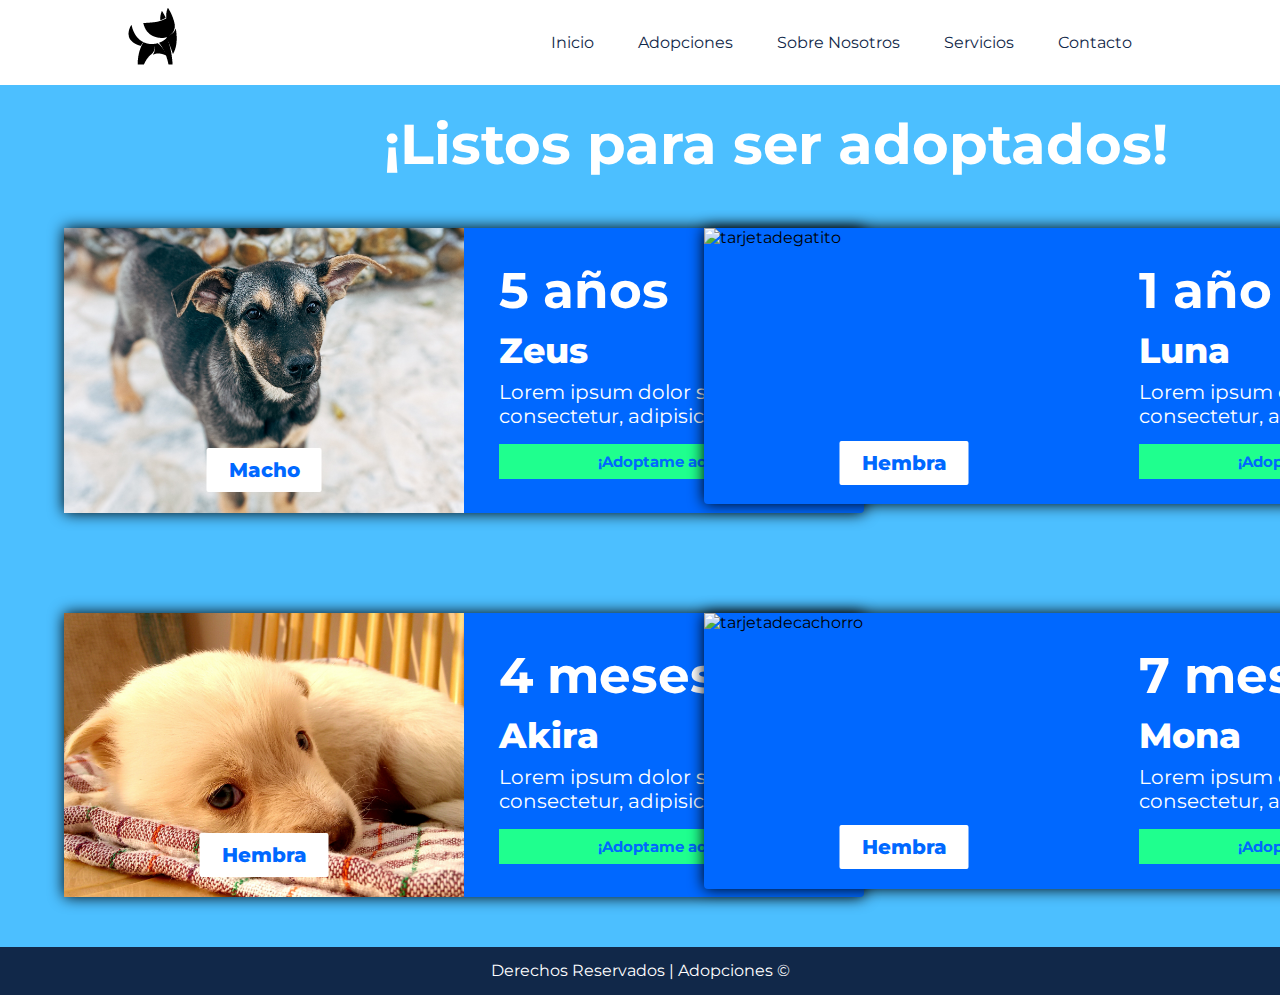
==== Pages/adopciones.html @ 6479d20e "mi primera vez en git" ====
<!DOCTYPE html>
<html lang="en">

<head>
    <meta charset="UTF-8">
    <meta http-equiv="X-UA-Compatible" content="IE=edge">
    <meta name="viewport" content="width=device-width, initial-scale=1.0">
    <title>Adopciones</title>
    <link rel="stylesheet" href="./assets/css/styles.css">
</head>

<body>
    <header class="header">
        <div class="logo">
            <img src="/assets/img/logo.png" alt="logo del navbar">
        </div>
        <nav>
            <ul class="nav-links">
                <li><a href="../index.html">Inicio</a></li>
                <li><a href="./adopciones.html">Adopciones</a></li>
                <li><a href="./sobrenosotros.html">Sobre Nosotros</a></li>
                <li><a href="./servicios.html">Servicios</a></li>
                <li><a href="./contacto.html">Contacto</a></li>
            </ul>
        </nav>
    </header>

            <h1 class="titulo_adopta">¡Listos para ser adoptados!</h1>
    <div class="grid_card">
        <section>
            <figure class="card">
                <div class="card_hero">
                    <img src="/assets/img/perritocard.jpg" alt="tarjetadeperrito" class="card_img">
                    <div class="card_middle">
                        <p class="card_middle-text">Macho</p>
                    </div>
                </div>
                <div class="card_content">
                    <div class="card_info">
                        <h4 class="card_edad">5 años</h4>
                        <p class="card_nombre">Zeus</p>
                        <p class="card_info">Lorem ipsum dolor sit amet consectetur, adipisicing elit.</p>
                    </div>
        
                    <div class="card_button">
        
                    </div>
                    <a href="./contacto.html" class="card_btn">¡Adoptame aquí!</a>
                </div>
            </figure>
        </section>

         <section>
            <figure class="card">
                <div class="card_hero">
                    <img src="/assets/img/gatitocard.jpg" alt="tarjetadegatito" class="card_img">
                    <div class="card_middle">   
                    <p class="card_middle-text">Hembra</p>
                    </div>
                </div> 
                <div class="card_content">
                    <div class="card_info">
                        <h4 class="card_edad">1 año</h4>
                        <p class="card_nombre">Luna</p>
                        <p class="card_info">Lorem ipsum dolor sit amet consectetur, adipisicing elit.</p>
                    </div>

                <div class="card_button">

                </div>
                    <a href="./contacto.html" class="card_btn">¡Adoptame aquí!</a>
                </div>
            </figure>
          </section>

        <section>
            <figure class="card">
                <div class="card_hero">
                    <img src="/assets/img/cahorrocard.jpg" alt="tarjetadecachorro" class="card_img">
                    <div class="card_middle">
                        <p class="card_middle-text">Hembra</p>
                    </div>
                </div>
                <div class="card_content">
                    <div class="card_info">
                        <h4 class="card_edad">4 meses</h4>
                        <p class="card_nombre">Akira</p>
                        <p class="card_info">Lorem ipsum dolor sit amet consectetur, adipisicing elit.</p>
                    </div>
        
                    <div class="card_button">
        
                    </div>
                    <a href="./contacto.html" class="card_btn">¡Adoptame aquí!</a>
                </div>
            </figure>
        </section>

        <section>
            <figure class="card">
                <div class="card_hero">
                    <img src="/assets/img/gato2card.jpg" alt="tarjetadecachorro" class="card_img">
                    <div class="card_middle">
                        <p class="card_middle-text">Hembra</p>
                    </div>
                </div>
                <div class="card_content">
                    <div class="card_info">
                        <h4 class="card_edad">7 meses</h4>
                        <p class="card_nombre">Mona</p>
                        <p class="card_info">Lorem ipsum dolor sit amet consectetur, adipisicing elit.</p>
                    </div>
        
                    <div class="card_button">
        
                    </div>
                    <a href="./contacto.html" class="card_btn">¡Adoptame aquí!</a>
                </div>
            </figure>
        </section>
    </div>
    
    
    <footer class="footer">
        Derechos Reservados | Adopciones &copy
    </footer>

</body>

</html>
---- Pages/assets/css/styles.css ----
@import url('https://fonts.googleapis.com/css2?family=Montserrat:ital,wght@0,100;0,200;0,300;0,400;0,500;0,600;0,700;0,800;0,900;1,100;1,200;1,300;1,400;1,500;1,600;1,700;1,800;1,900&display=swap');
* {
    
    margin: 0;
    padding: 0;
    font-family: 'Montserrat', sans-serif;
    font-size: 20;
    box-sizing: border-box;

}

body {
    background-color: #4CBFFF;
}

header {
    background-color: #ffffff;
    display: flex;
    justify-content: space-between;
    align-items: center;
    height: 85px;
    padding: 5px 10%;
}

.header .logo {
    cursor: pointer;
}

.header .logo {
    height: 70px;
    width: auto;
    transition: all 0.3s;
}

.header .logo:hover {
    transform: scale(1.2);
}

.header .nav-links {
    list-style: none;
}

.header .nav-links li {
    display: inline-block;
    padding: 0 20px;
}

.header .nav-links li:hover {
    transform: scale(1.1);
}

.header .nav-links a {
    font-size: 700;
    color: #112849;
    text-decoration: none;
}

.header .nav-links li a:hover {
    color: #0068FF;
}

footer {
    background-color: #112849;
    line-height: 3;
    text-align: center;
    width: 100%;
    color: #ffffff;

}

.card {
    margin-top: 50px;
    margin-bottom: 50px;
    margin-left: 10%;
    background-color: #0068FF;
    box-shadow: 0 0 0.9375em rgba(0, 0, 0.219);
    width: 800px;
    border-radius: 4px;

    display: flex;  
}

.card_hero{
    
    flex: 0 0 50%;
    position: relative;
}

.card_img{
    display: block;
    width: 100%;
}

.card_middle{
    position: absolute;
    top: 85%;
    left: 50%;
    transform: translate(-50%, -50%);
}

.card_middle-text{
    color: #0068FF;
    background-color: #ffffff;
    font-size: 20px;
    font-weight: 800;
    border-radius: 2px;
    padding: 10px 22px;
}

.card_content{
    flex: 1;
    padding: 2px 35px 25px 35px;
    margin-top: 30px;

    display: flex;
    flex-direction: column;
}

.card_info{
    display: flex;
    flex-direction: column;
}

.card_edad{
    color: #ffffff;
    font-size: 50px;
    margin-bottom: 8px;
}

.card_nombre{
    color: #ffffff;
    font-size: 35px;
    margin-bottom: 8px;
    font-weight: 800;
}

.card_info{
    color: #ffffff;
    font-size: 20px;
    margin-bottom: 8px;
    
}

.crad_button{
    width: 100%;

    display: flex;
    justify-content: flex-end;
}

.card_btn{
    background-color: #1FFF8E;
    padding: 8px;
    text-decoration: none;
    color: #0068FF;
    font-weight: 700;
    font-size: 15px;

    padding-left: 30%;
}   

.titulo_adopta{
    margin-top: 25px;
    margin-left: 30%;
    color: #ffffff;
    font-size: 56px;
}

.titulo_personal{
        margin-top: 40px;
        margin-left: 10%;
        color: #ffffff;
        font-size: 56px;
}

.card_personal{
    width: 100%;
    display: flex;
    gap: 200px;
    flex-wrap: wrap;
    justify-content: center;

}

.card_perfil{
    width: 350px;
    padding: 20px;
    background-color: #79d0ff;
    border-radius: 10px;
    margin-bottom: 70px;
    margin-top: 50px;
     
}

.img_persona{
    width: 200px;
    border-radius: 5%;   
}

.card_nombrepersona{
    display: flex;
    flex-direction: column;
    align-items: center;
    gap: 10px;
}

hr{
    width: 100%;
    height: 5px;
    background: #0068FF;
    margin: 20px 5px;
    opacity: 30%;
    
}   

.enlacepersona{
    background-color: #0068FF;
    padding: 8px 20px;
    margin-left: 30%;
    text-decoration: none;  
    color: #ffffff;
    font-weight: 500;
}

.flex-center {
    display: flex;
    align-items: center;
}

#fondo {
    width: 3000px;
    height: 1000px;
    background-image: url(/assets/img/vetimagen.jpg);
}

#fondo h4 {
    padding: 100px;
    color: #ffffff;
    font-size: 50px;
}

.grid_card{
    display: grid;
    grid-template-columns: 50% 50%;
}
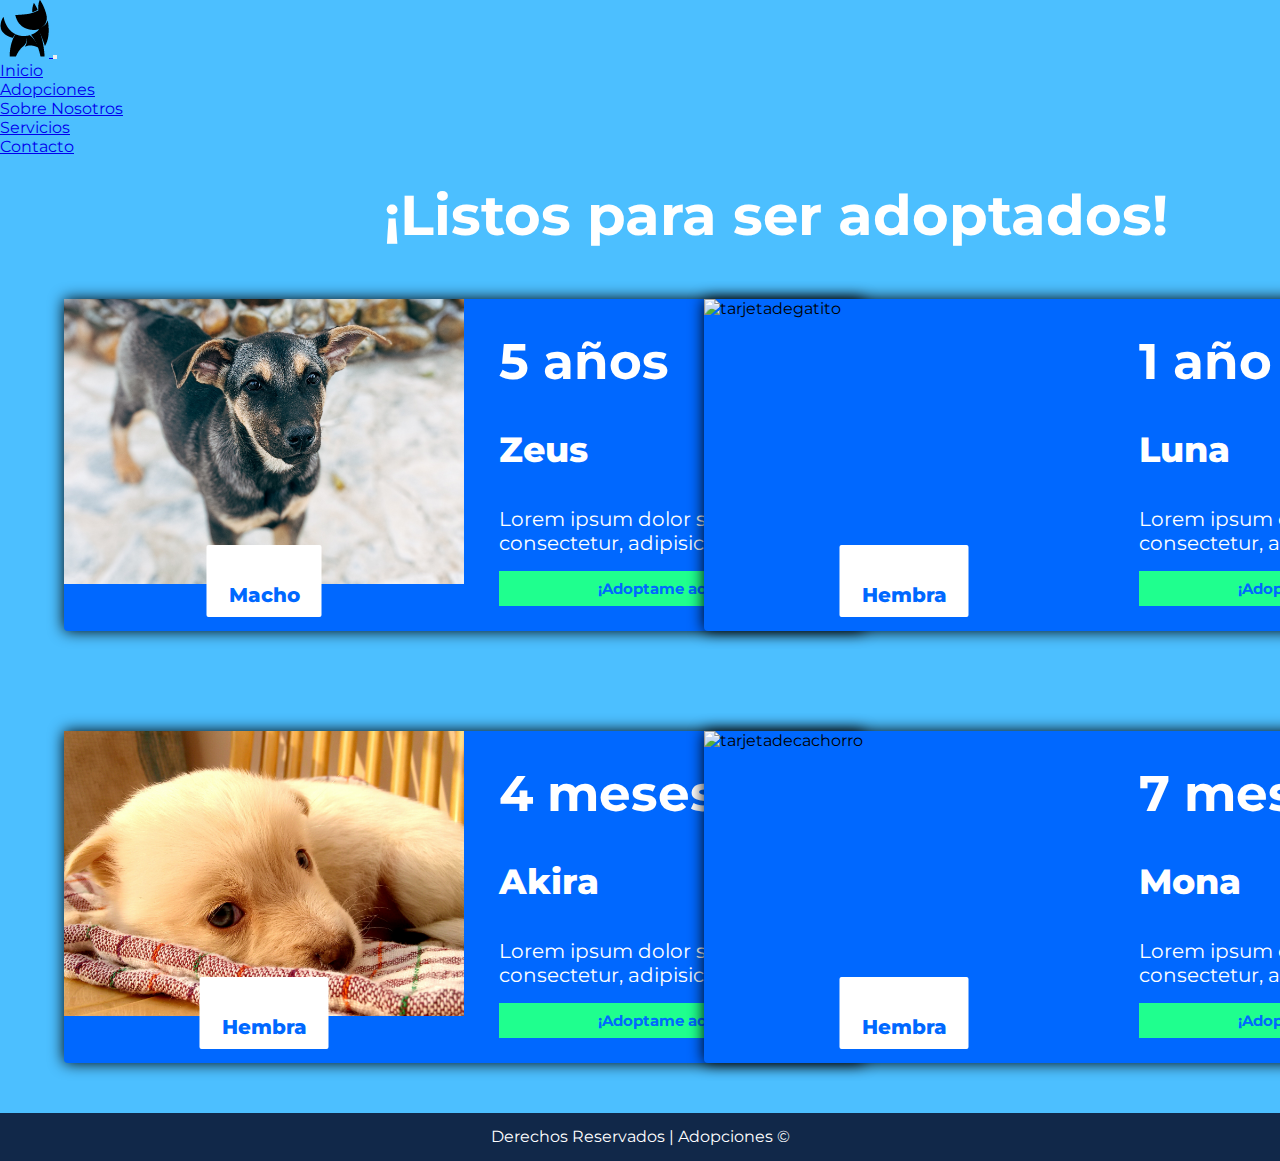
==== commit f591e206: "boostrap y menu responsive" ====
--- a/Pages/adopciones.html
+++ b/Pages/adopciones.html
@@ -7,23 +7,43 @@
     <meta name="viewport" content="width=device-width, initial-scale=1.0">
     <title>Adopciones</title>
     <link rel="stylesheet" href="./assets/css/styles.css">
+    <!-- CSS only -->
+    <link href="https://cdn.jsdelivr.net/npm/bootstrap@5.2.3/dist/css/bootstrap.min.css" rel="stylesheet"
+        integrity="sha384-rbsA2VBKQhggwzxH7pPCaAqO46MgnOM80zW1RWuH61DGLwZJEdK2Kadq2F9CUG65" crossorigin="anonymous">
 </head>
 
 <body>
-    <header class="header">
-        <div class="logo">
-            <img src="/assets/img/logo.png" alt="logo del navbar">
-        </div>
-        <nav>
-            <ul class="nav-links">
-                <li><a href="../index.html">Inicio</a></li>
-                <li><a href="./adopciones.html">Adopciones</a></li>
-                <li><a href="./sobrenosotros.html">Sobre Nosotros</a></li>
-                <li><a href="./servicios.html">Servicios</a></li>
-                <li><a href="./contacto.html">Contacto</a></li>
-            </ul>
+        <nav class="navbar navbar-expand-lg bg-light">
+            <div class="container-fluid">
+                <a class="navbar-brand" href="/index.html">
+                    <img src="/assets/img/logo.png" alt="logodepagina">
+                </a>
+                <button class="navbar-toggler" type="button" data-bs-toggle="collapse" data-bs-target="#navbarSupportedContent"
+                    aria-controls="navbarSupportedContent" aria-expanded="false" aria-label="Toggle navigation">
+                    <span class="navbar-toggler-icon"></span>
+                </button>
+                <div class="collapse navbar-collapse" id="navbarSupportedContent">
+                    <ul class="navbar-nav me-auto mb-2 mb-lg-0">
+                        <li class="nav-item">
+                            <a class="nav-link active" aria-current="page" href="/index.html">Inicio</a>
+                        </li>
+                        <li class="nav-item">
+                            <a class="nav-link" href="./adopciones.html">Adopciones</a>
+                        </li>
+                        <li class="nav-item">
+                            <a class="nav-link" href="./sobrenosotros.html">Sobre Nosotros</a>
+                        </li>
+                        <li class="nav-item">
+                            <a class="nav-link" href="./servicios.html">Servicios</a>
+                        </li>
+                        <li class="nav-item">
+                            <a class="nav-link" href="./contacto.html">Contacto</a>
+                        </li>
+                    </ul>
+        
+                </div>
+            </div>
         </nav>
-    </header>
 
             <h1 class="titulo_adopta">¡Listos para ser adoptados!</h1>
     <div class="grid_card">
@@ -124,6 +144,10 @@
     <footer class="footer">
         Derechos Reservados | Adopciones &copy
     </footer>
+    <!-- JavaScript Bundle with Popper -->
+    <script src="https://cdn.jsdelivr.net/npm/bootstrap@5.2.3/dist/js/bootstrap.bundle.min.js"
+        integrity="sha384-kenU1KFdBIe4zVF0s0G1M5b4hcpxyD9F7jL+jjXkk+Q2h455rYXK/7HAuoJl+0I4"
+        crossorigin="anonymous"></script>
 
 </body>
 
--- a/Pages/assets/css/styles.css
+++ b/Pages/assets/css/styles.css
@@ -244,6 +244,78 @@
     grid-template-columns: 50% 50%;
 }
 
-
-
-
+.grid_form_mapa{
+    margin-top: 200px;
+    margin-bottom: 200px;
+    display: grid;
+    grid-template-columns: 50% 50%;
+}
+
+.form{
+    margin-left: 50px;
+    margin-top: 10px;
+    width: 640px;
+    height: 440px;
+    background-color: #ffffff;
+    border-radius: 8px;
+    padding: 20px 30px;
+    box-sizing: border-box;
+    position: relative;
+
+
+}
+
+input{
+    width: 100%;
+    padding: 10px;
+    box-sizing: border-box;
+    background: none;
+    outline: none;
+    resize: none;
+    border: 0;
+    transition: all .3s;
+    border-bottom: 2px solid gray;
+    
+
+}
+
+input:focus{
+    border-bottom: 2px solid lightblue;
+}
+
+p:before{
+    content: attr(type);
+    display: block;
+    margin: 28px 0 0;
+    font-size: 20px;
+    color: #0068FF;
+
+
+}
+
+.button_form{
+    float: right;
+    padding: 8px 12px;
+    margin: 8px 0 0;
+    border: 2px solid gray;
+    background: 0;
+    color: #112849;
+    cursor: pointer;
+    transition: all .3s;
+}
+
+.button_form:hover{
+    background-color: #1FFF8E;
+}
+
+.datos{
+    margin-left: 50px;
+    color: #112849;
+}
+
+.ubicacion{
+    color: #112849;
+}
+
+
+
